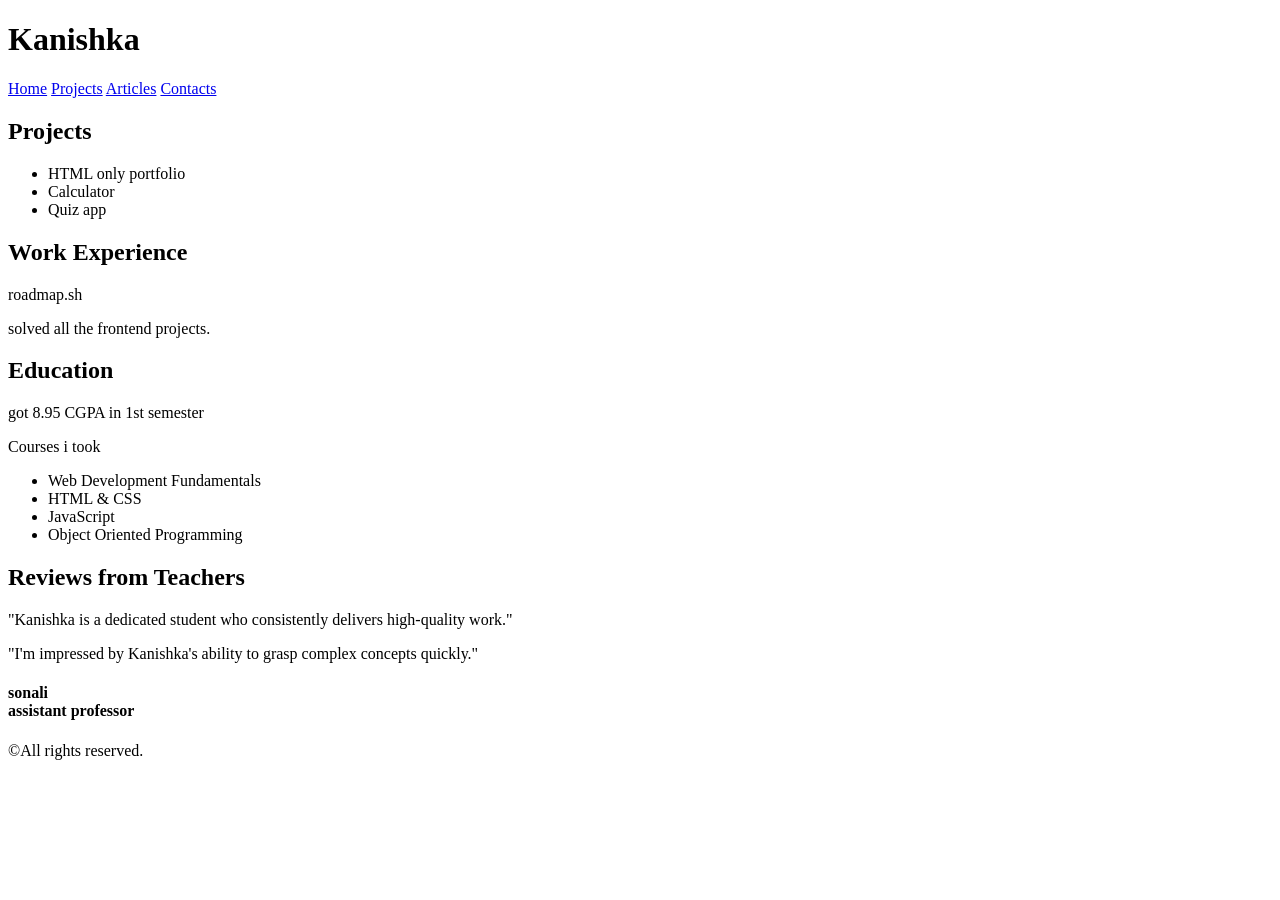
==== index.html @ 6aca60ba "name chnage" ====
<!DOCTYPE html>
<html lang="en">
    <head>
        <meta charset="UTF-8">
        <meta name="viewport" content="width=device-width, initial-scale=1.0">

        <!-- SEO Meta Tags -->
        <title>Kanishka | Junior Frontend Developer</title>
        <meta name="description" content="Basic HTML website showcasing my projects ,work experience and education.">
        <meta name="keywords" content="Frontend Developer, HTML, CSS, JavaScript, Resume, CV">
        <meta name="author" content="Kanishka">

        <!-- Open Graph Tags -->
        <meta property="og:title" content="Kanishka |  Frontend Developer">
        <meta property="og:description" content="A single-page CV built using only HTML.">
        <meta property="og:type" content="website">

    </head>
    <body>
        <header>
            <h1>Kanishka</h1>
            <nav>
                <a href="htmlwebsite.html">Home</a>
                <a href="projects.html">Projects</a>
                <a href="articles.html">Articles</a>
                <a href="contacts.html">Contacts</a>
            </nav>                
        </header>
        <main>
            <section>
                <h1>Projects</h1>
                <ul>
                    <li> HTML only portfolio</li>
                    <li>Calculator</li>
                    <li>Quiz app</li>
                </ul> 
            </section>
            <section>
                <h1>Work Experience</h1>
                <p> roadmap.sh</p>
                <p>solved all the frontend projects. </p>
            </section>
            <section>
                <h1>Education</h1>
                <p> got 8.95 CGPA in 1st semester</p>
                <p> Courses i took</p>
                <ul>
                    <li>Web Development Fundamentals</li>
                    <li>HTML & CSS</li>
                    <li>JavaScript</li>
                    <li>Object Oriented Programming</li>
                </ul>
            </section>
            <section>
                <h1>Reviews from Teachers</h1>
                <p>"Kanishka is a dedicated student who consistently delivers high-quality work."</p>
                <p>"I'm impressed by Kanishka's ability to grasp complex concepts quickly."</p>
                <h4>sonali<br>
                assistant professor</h4>
            </section>
        </main>
        <footer>
            <p>&copy;All rights reserved.</p>
        </footer>
    </body>
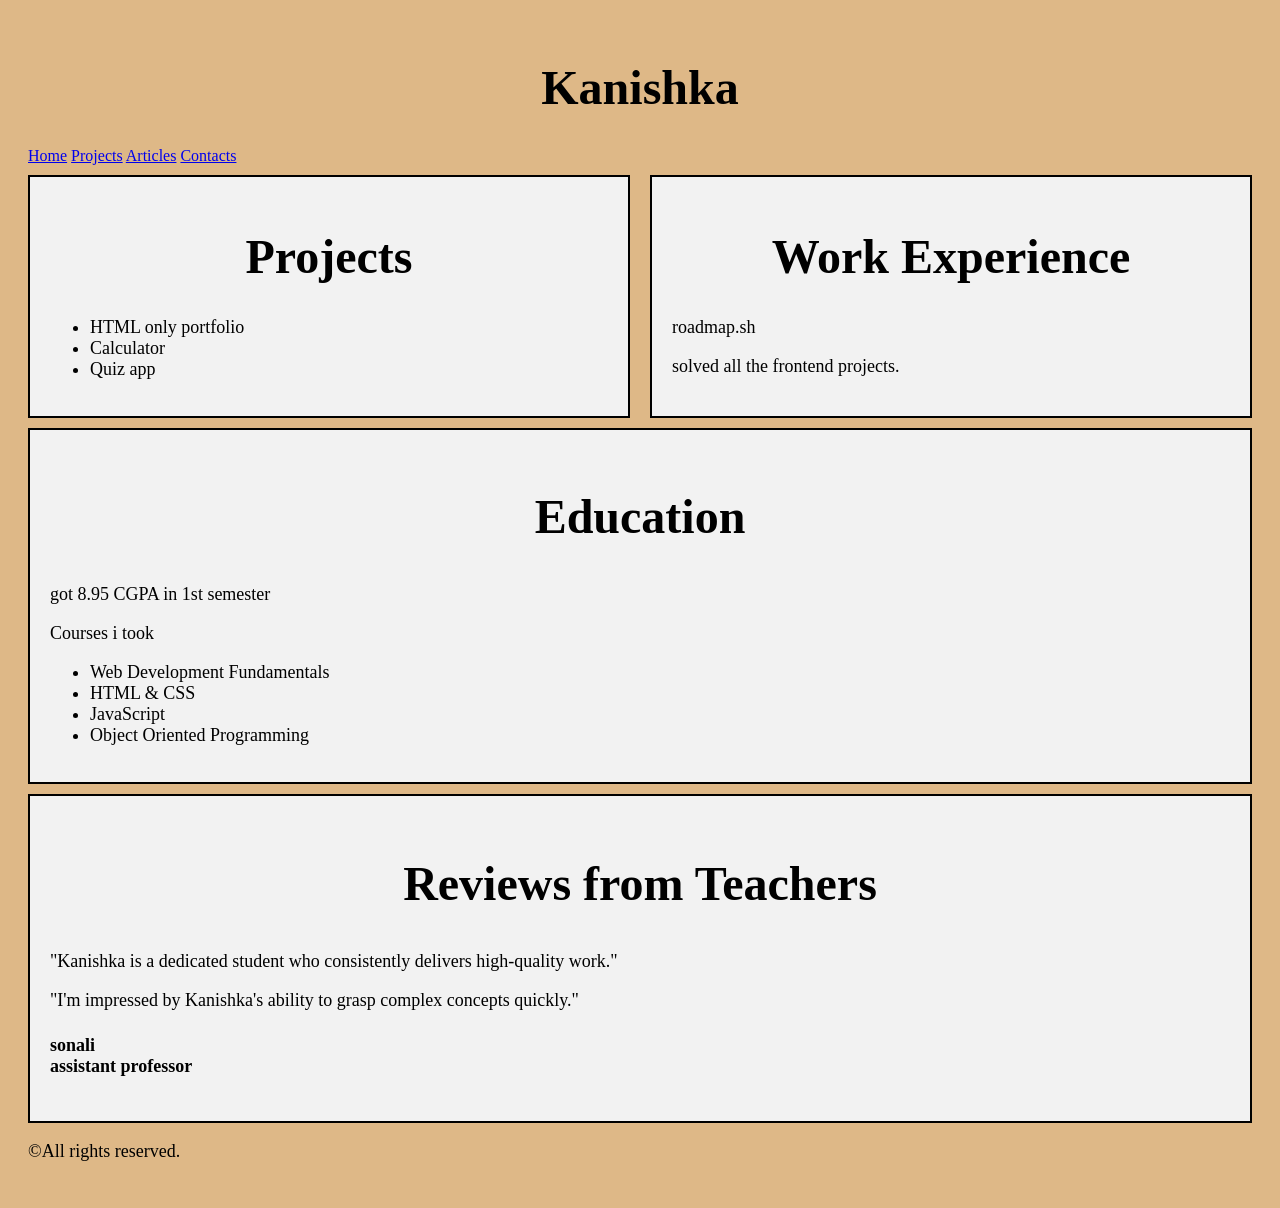
==== commit ed1821c7: "added css file" ====
--- a/index.html
+++ b/index.html
@@ -14,49 +14,55 @@
         <meta property="og:title" content="Kanishka |  Frontend Developer">
         <meta property="og:description" content="A single-page CV built using only HTML.">
         <meta property="og:type" content="website">
-
+        <link rel="stylesheet" href="style.css">
     </head>
     <body>
         <header>
             <h1>Kanishka</h1>
             <nav>
-                <a href="htmlwebsite.html">Home</a>
+                <a href="index.html">Home</a>
                 <a href="projects.html">Projects</a>
                 <a href="articles.html">Articles</a>
                 <a href="contacts.html">Contacts</a>
             </nav>                
         </header>
         <main>
+                <div class="row">
+                   <div class="box projects">
+                      <h1>Projects</h1>
+                      <ul>
+                          <li> HTML only portfolio</li>
+                          <li>Calculator</li>
+                          <li>Quiz app</li>
+                        </ul> 
+                    </div>
+                    <div class="box work">
+                       <h1>Work Experience</h1>
+                       <p> roadmap.sh</p>
+                       <p>solved all the frontend projects. </p>
+                    </div>
+                </div>
             <section>
-                <h1>Projects</h1>
-                <ul>
-                    <li> HTML only portfolio</li>
-                    <li>Calculator</li>
-                    <li>Quiz app</li>
-                </ul> 
+                <div class="box education">
+                    <h1>Education</h1>
+                    <p> got 8.95 CGPA in 1st semester</p>
+                    <p> Courses i took</p>
+                    <ul>
+                        <li>Web Development Fundamentals</li>
+                        <li>HTML & CSS</li>
+                        <li>JavaScript</li>
+                        <li>Object Oriented Programming</li>
+                    </ul>
+                </div>
             </section>
             <section>
-                <h1>Work Experience</h1>
-                <p> roadmap.sh</p>
-                <p>solved all the frontend projects. </p>
-            </section>
-            <section>
-                <h1>Education</h1>
-                <p> got 8.95 CGPA in 1st semester</p>
-                <p> Courses i took</p>
-                <ul>
-                    <li>Web Development Fundamentals</li>
-                    <li>HTML & CSS</li>
-                    <li>JavaScript</li>
-                    <li>Object Oriented Programming</li>
-                </ul>
-            </section>
-            <section>
-                <h1>Reviews from Teachers</h1>
-                <p>"Kanishka is a dedicated student who consistently delivers high-quality work."</p>
-                <p>"I'm impressed by Kanishka's ability to grasp complex concepts quickly."</p>
-                <h4>sonali<br>
-                assistant professor</h4>
+                <div class="box">
+                    <h1>Reviews from Teachers</h1>
+                    <p>"Kanishka is a dedicated student who consistently delivers high-quality work."</p>
+                    <p>"I'm impressed by Kanishka's ability to grasp complex concepts quickly."</p>
+                    <h4 style="font-size: large;">sonali<br>
+                    assistant professor</h4>
+                </div>
             </section>
         </main>
         <footer>
--- a/style.css
+++ b/style.css
@@ -0,0 +1,37 @@
+@media (max-width: 768px) {
+    .row{
+        flex-direction: column;
+    }
+}
+li{
+    font-size: large;
+}
+h1{
+    font-family:Georgia, 'Times New Roman', Times, serif;
+    font-size: 3em;
+    text-align: center;
+}
+p{
+    font-size: large;
+}
+body{
+    background-color: burlywood;
+    padding: 20px;
+
+}
+.row{
+    display: flex;
+    gap: 20px;
+}
+.box{
+    background-color: #f2f2f2;
+    padding: 20px;
+    margin-top: 10px;
+    border: 2px solid black;
+}
+.projects{
+    flex: 1;
+}
+.work{
+    flex: 1;
+}
